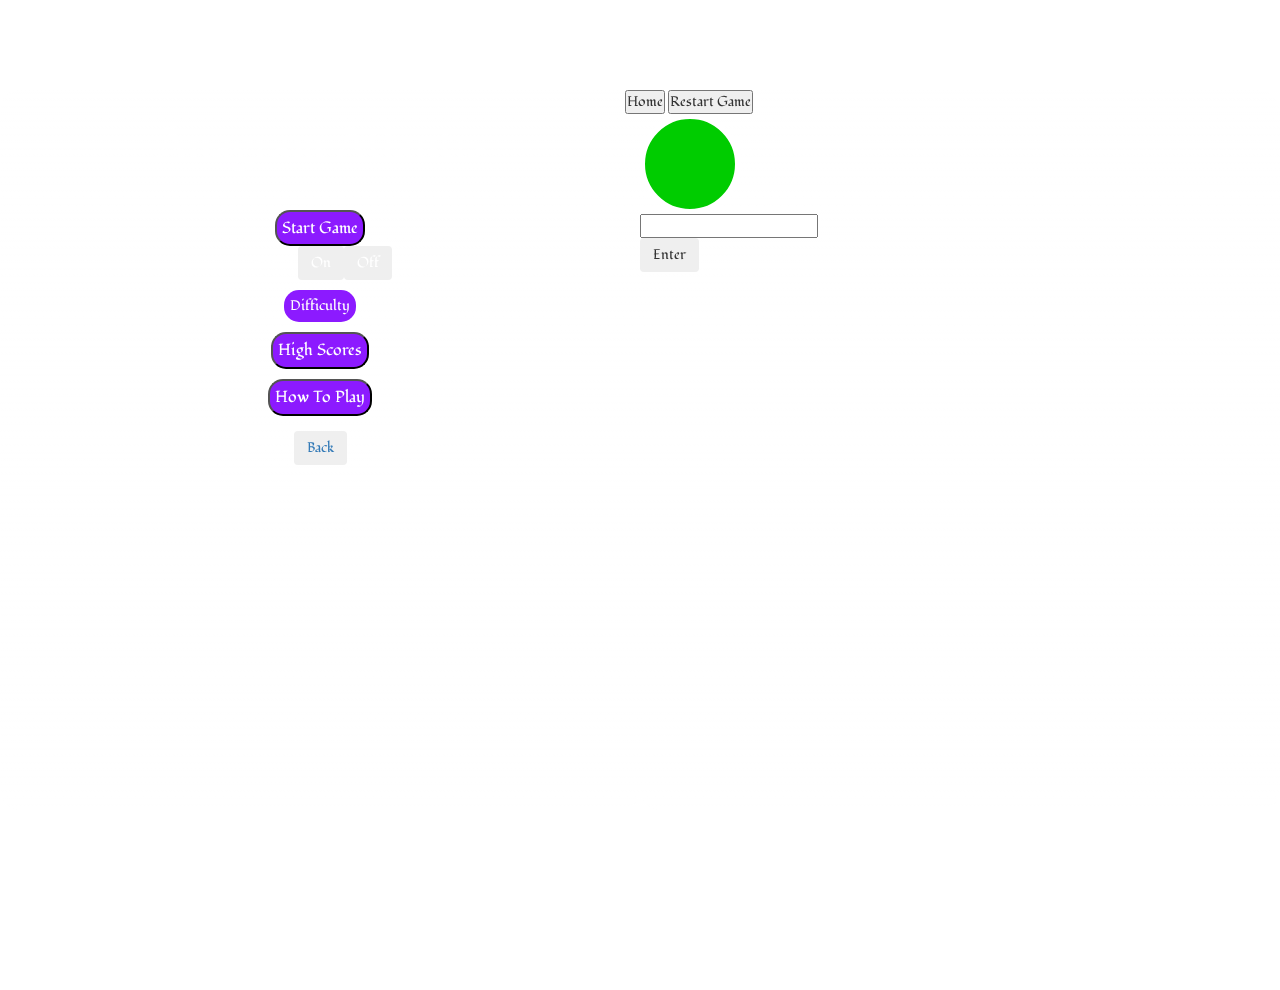
==== anagram_atlantis.html @ 9f751ae6 "removed Start Game link to gameplay.html page" ====
<!DOCTYPE html>
<html lang="en">
<head>
<meta charset="UTF-8">
<meta name="viewport" content="width=device-width, initial-scale=1.0">
<meta http-equiv="X-UA-Compatible" content="ie=edge">
<meta name="Description" content="Enter your description here"/>
<link rel="stylesheet" href="https://cdnjs.cloudflare.com/ajax/libs/twitter-bootstrap/3.3.7/css/bootstrap.min.css">
<link rel="stylesheet" href="https://cdnjs.cloudflare.com/ajax/libs/font-awesome/5.15.0/css/all.min.css">
<link rel="stylesheet" href="assets/css/style.css">

<script src="https://code.jquery.com/jquery-3.5.1.js" integrity="sha256-QWo7LDvxbWT2tbbQ97B53yJnYU3WhH/C8ycbRAkjPDc=" crossorigin="anonymous"></script>
<script defer type="text/javascript" src="assets/js/anagram.js"></script>
<script defer type="text/javascript" src="assets/js/gameplay.js"></script>

<title>Anagram Atlantis</title>
</head>
<body >
    <main class="anagram-background">
        <section class="glass anagram-nav">
            <div >
                <div class="row no-gutters">
                    <div class="col">
                        <h1 class="landing-page-h1">Anagram Atlantis</h1>
                    </div>
                </div>    
                <div class="container-fluid">
                    <div class="row">
                        <div class="col-6 offset-3 nav-item">
                            <button id="start-btn" class="main-menu-btn">Start Game</button>
                        </div>
                        <div class="col-6 offset-3 nav-item">
                            <span>Sound</span>
                            <button class="btn btn-secondary sound-on">On</button><button class="btn btn-secondary sound-off">Off</button>
                        </div>
                        <div class="col-6 offset-3 nav-item">
                            <div class="dropdown">
                                <button class="btn btn-secondary dropdown-toggle main-menu-btn" type="button" id="dropdownMenuButton" data-toggle="dropdown" aria-haspopup="true" aria-expanded="false">
                                    Difficulty
                                </button>
                                <div class="dropdown-menu" aria-labelledby="dropdownMenuButton">
                                    <button id="btn-easy" class="dropdown-item">Easy</button>
                                    <button id="btn-medium" class="dropdown-item">Medium</button>
                                    <button id="btn-hard" class="dropdown-item">Hard</button>
                                </div>
                            </div>
                        </div>
                        <div class="col-6 offset-3 nav-item">
                            <button class="main-menu-btn" id="high-scores">High Scores</button>
                        </div>
                        <div class="col-6 offset-3 nav-item">
                            <button class="main-menu-btn" id="how-to-play">How To Play</button>
                        </div>
                        <div class="col-6 offset-3 nav-item">
                            <button class="btn btn-secondary back-btn"><a href="index.html">Back</a></button>
                        </div>
                    </div>
                </div>    
            </div>
            <div class="container-fluid base-modal htp-modal">
                <h3 class="modal-h3">How To Play</h3>
                <p>The first destination of Ayo's(the Last Word Bender) enternal search takes him to the depth of Yemoja's marvellous Atlantis kingdom.</p>
                <p>Here you must solve the anagram puzzles to continue on your journey</p>
                <p>Anagrams are words and phrases where the letters are scrambled and you must use the given clue and your intellect to produce the correct word or phrase.</p>
                <p>The quicker you answer the higher your score will be...</p>
                <div class="col-12"><button class="close-btn btn btn-secondary">Close</button></div>
        </div>
            <div class="container-fluid base-modal high-score-modal">
                <div class="row">
                    <div class="col-12">
                        <h3 class="modal-h3">Your High Scores</h3>
                    </div>
                    <div class="col-12">
                        <div class="row">
                            <div class="col-4">
                                <span class="hs-list">1st</span>
                            </div>
                            <div class="col-4">
                                <span id="score-1">0</span>
                            </div>
                        </div>
                    </div>
                    <div class="col-12">
                        <div class="row">
                            <div class="col-4">
                                <span class="hs-list">2nd</span>
                            </div>
                            <div class="col-4">
                                <span id="score-2">0</span>
                            </div>
                        </div>
                    </div>
                    <div class="col-12">
                        <div class="row">
                            <div class="col-4">
                                <span class="hs-list">3rd</span>
                            </div>
                            <div class="col-4">
                                <span id="score-3">0</span>
                            </div>
                        </div>
                    </div>
                    <div class="col-12">
                        <div class="row">
                            <div class="col-4">
                                <span class="hs-list">4th</span>
                            </div>
                            <div class="col-4">
                                <span id="score-4">0</span>
                            </div>
                        </div>
                    </div>
                    <div class="col-12">
                        <div class="row">
                            <div class="col-4">
                                <span class="hs-list">5th</span>
                            </div>
                            <div class="col-4">
                                <span id="score-5">0</span>
                            </div>
                        </div>
                    </div>
                    <div class="col-12"><button class="close-btn btn btn-secondary">Close</button></div>
                </div>
            </div>
        </section>
        <section class="glass gameplay-screen">
            <div class="row">
                <div class="col-4">
                    <button class="home-btn">Home</button>
                    <button class="restart-btn">Restart Game</button>
                </div>
            </div>
            <div id="timer" class="green-timer"></div>
            <div class="game-section">
                <div id="anagram"></div>
                <div id="clue"></div>
                <input type="text"><br>
                <button type="submit" id="answer-btn" class="btn btn-secondary">Enter</button>
            </div>
            <div class="base-modal next-modal">
                <h3 class="right-or-wrong"></h3><br>
                <button class="next-btn">Next</button>    
            </div>
            <div class="base-modal game-over-modal">
                <h3 class="game-over-h3">End of Game</h3><br>
                <p id="endgame-score"></p>
                <button class="home-btn"><a href="anagram_homepage.html">Home</a></button>
                <button class="restart-btn">Restart Game</button>     
            </div>
        </section>
            
    </main>   
<script src="https://cdnjs.cloudflare.com/ajax/libs/jquery/3.5.1/jquery.min.js"></script>
<script src="https://cdnjs.cloudflare.com/ajax/libs/twitter-bootstrap/3.3.7/js/bootstrap.min.js"></script>
</body>
</html>
---- assets/css/style.css ----
@import url('https://fonts.googleapis.com/css2?family=Fondamento:ital@0;1&display=swap');

* {
    padding: 0;
    margin: 0;
}

body {
    font-family: "Fondamento", sans-serif;
    display: flex;
    flex-direction: column;
    min-height: 100vh;
}

.no-padding {
    padding: 0;
}

.uppercase {
    text-transform: uppercase;
}



/*----------------------Landing Page*/

main {
    min-height: 100vh;
    background: linear-gradient(to right top,  #000000, #404040);
    display: flex;
    align-items: center;
    justify-content: center;
}

.glass {
    background: #fff;
    min-height: 80vh;
    width: 70%;
    background: linear-gradient(rgba(255,255,255,0.7), rgba(255,255,255,0.3));
    border-radius: 20px;
    backdrop-filter: blur(5px);
}

.wordbender-img {
    background-image: url(../images/last_word_bender_pic.jpg);
    background-size: cover;
    background-repeat: no-repeat;
    background-position: center;
    z-index: -1;
    opacity: 0.1;
    min-height: 80vh;
    width: 70%;
    border-radius: 20px;
}

.landing-page-h1 {
    font-size: 45px;
    text-align: center;
    color: #fff;
    margin: 30px 0 30px 0;
}

#landing-page-nav {
    text-decoration: none;
    font-size: 22px;
    text-align: center;
    list-style-type: none;
    display: flex;
    justify-content: space-around;
    align-items: center;
    flex-direction: column;
}

#landing-page-nav li a {
    text-decoration: none;
    color: inherit;
}

li {
    color: #fff;
}

.active:hover {
    color: #ffcc00;
}

.base-modal {
    position: fixed;
    width: 100%;
    height: 100vh;
    top: 0;
    left: 0;
    background-color: rgba(0,0,0,0.5);
    display: flex;
    justify-content: center;
    align-items: center;
    visibility: hidden;
    opacity: 0;
    transition: visibility 0s, opacity 0.5s;
}

.bg-active-modal {
    visibility: visible;
    opacity: 1;
}

.inactive-modal {
    background-color: #ffff80;
    position: fixed;
    width: 15%;
    height: 15%;
    border-radius: 20px;
    display: flex;
    justify-content: center;
    align-items: center;
    flex-direction: column;
    font-size: 15px;
}

.close-btn {
    background-color: #ff3300;
    padding: 2px 2px 2px 2px;
    border-radius: 15px;
    font-size: 12px
}

.landing-page-h5 {
    font-size: 15px;
}

.landing-btn {
    margin-top: 30px;
    border-radius: 15px;
    background-color: #ffaa00;
    padding: 10px 10px 10px 10px;
}

/*...................Anagram Page*/

.anagram-background {
    background: url(../images/anagram_background.jpg);
    background-position: center;
    background-size: cover;
    background-repeat: no-repeat;
}

#anagram-page-nav {
    text-decoration: none;
    font-size: 22px;
    text-align: center;
    list-style-type: none;
    display: flex;
    justify-content: space-around;
    align-items: center;
    flex-direction: column;
}

#anagram-page-nav li a {
    text-decoration: none;
    color: inherit;
}

.back-btn {
    margin: 15px 0 15px 0;
    color: #fff;
}

.nav-item {
    text-align: center;
    font-size: 16px;
    color: #fff;
}

.htp-modal {
    background-color: #fff;
    position: absolute;
    width: 45%;
    height: 45%;
    display: flex;
    justify-content: space-around;
    align-items: center;
    flex-direction: column;
    font-size: 12px;
    border-radius: 20px;
    background-color: #ffff80;
}

.high-score-modal {
    background-color: #fff;
    position: absolute;
    width: 45%;
    height: 45%;
    display: flex;
    justify-content: space-around;
    align-items: center;
    flex-direction: column;
    font-size: 12px;
    border-radius: 20px;
    background-color: #ffff80;
}

.main-menu-btn {
    margin-top: 10px;
    border-radius: 15px;
    background-color: #8c1aff;
    padding: 5px 5px 5px 5px;
}



/*...................Gameplay page*/

.green-timer {
    background-color: #00cc00;
}

.yellow-timer {
    background-color: #ffff00;
}

.red-timer {
    background-color: #ff0000;
}

#timer {
    height: 100px;
    width: 100px;
    border-radius: 50%;
    border: 5px solid #fff;
    display: flex;
    justify-content: center;
    align-items: center;
}
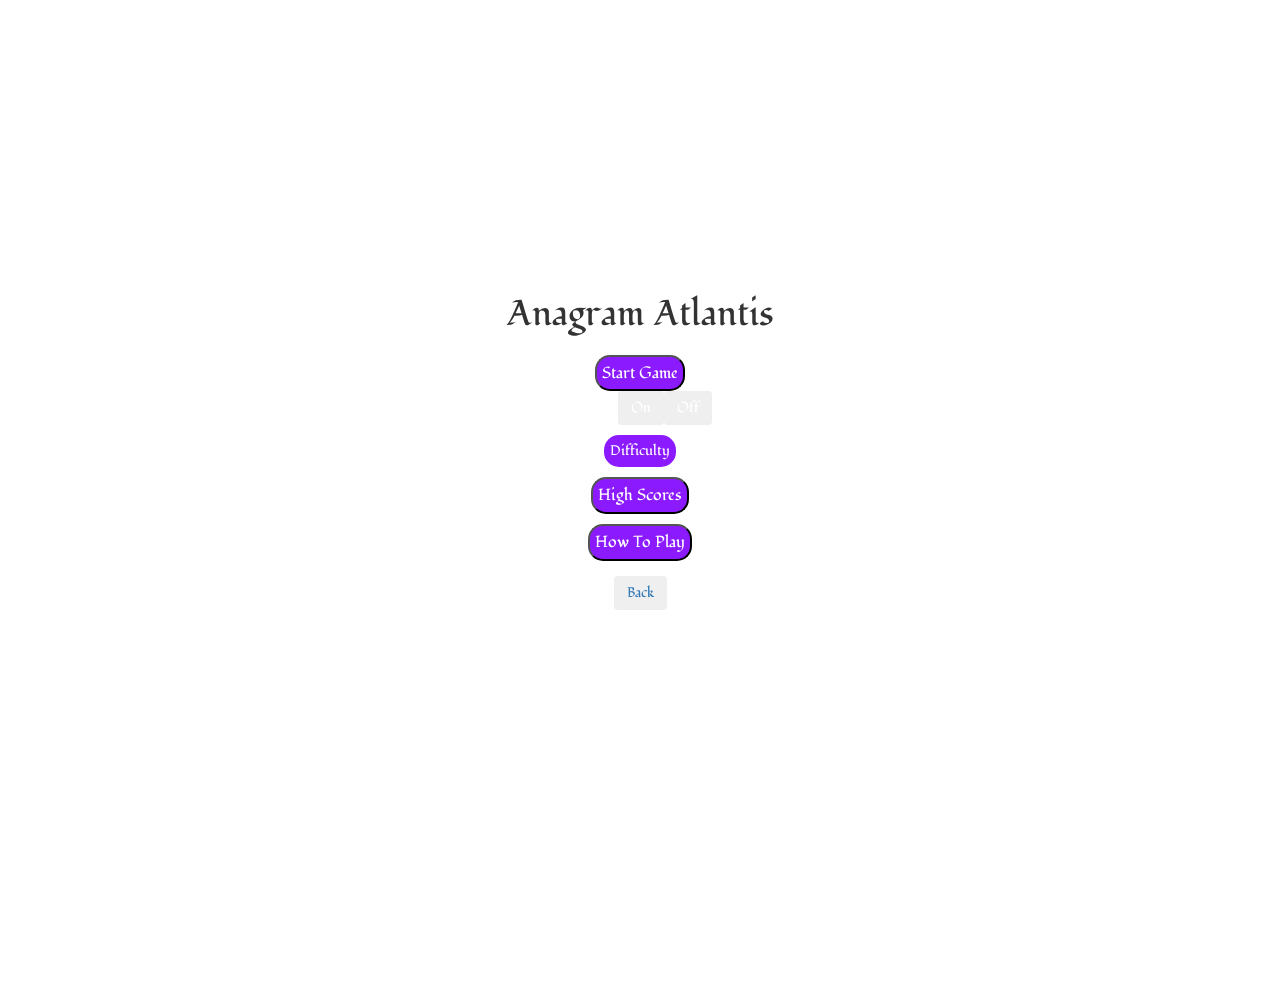
==== commit 6c37b96f: "added text stroke styling to landing page header and styled inactive game buttons to grey" ====
--- a/anagram_atlantis.html
+++ b/anagram_atlantis.html
@@ -21,7 +21,7 @@
             <div >
                 <div class="row no-gutters">
                     <div class="col">
-                        <h1 class="landing-page-h1">Anagram Atlantis</h1>
+                        <h1 class="anagram-page-h1">Anagram Atlantis</h1>
                     </div>
                 </div>    
                 <div class="container-fluid">
--- a/assets/css/style.css
+++ b/assets/css/style.css
@@ -41,22 +41,13 @@
     backdrop-filter: blur(5px);
 }
 
-.wordbender-img {
-    background-image: url(../images/last_word_bender_pic.jpg);
-    background-size: cover;
-    background-repeat: no-repeat;
-    background-position: center;
-    z-index: -1;
-    opacity: 0.1;
-    min-height: 80vh;
-    width: 70%;
-    border-radius: 20px;
-}
-
 .landing-page-h1 {
     font-size: 45px;
     text-align: center;
-    color: #fff;
+    color: #000000;
+    font-weight: bold;
+    -webkit-text-stroke: 1px black;
+    -webkit-text-fill-color: #fff;
     margin: 30px 0 30px 0;
 }
 
@@ -81,7 +72,7 @@
 }
 
 .active:hover {
-    color: #ffcc00;
+    font-size: 120%;
 }
 
 .base-modal {
@@ -104,6 +95,10 @@
     opacity: 1;
 }
 
+.inactive .landing-btn {
+    background-color: #666666;
+}
+
 .inactive-modal {
     background-color: #ffff80;
     position: fixed;
@@ -144,20 +139,12 @@
     background-repeat: no-repeat;
 }
 
-#anagram-page-nav {
-    text-decoration: none;
-    font-size: 22px;
-    text-align: center;
-    list-style-type: none;
-    display: flex;
-    justify-content: space-around;
-    align-items: center;
-    flex-direction: column;
-}
-
-#anagram-page-nav li a {
-    text-decoration: none;
-    color: inherit;
+.anagram-nav {
+    position: absolute;
+    display: flex;
+    justify-content: center;
+    align-items: center;
+    flex-direction: column;
 }
 
 .back-btn {
@@ -210,6 +197,22 @@
 
 /*...................Gameplay page*/
 
+.gameplay-screen {
+    visibility: hidden;
+    opacity: 0;
+    transition: visibility 0s, opacity 0.5s;
+}
+
+.reveal {
+    visibility: visible;
+    opacity: 1;
+}
+
+.hide {
+    visibility: hidden;
+    opacity: 0;
+}
+
 .green-timer {
     background-color: #00cc00;
 }
@@ -230,4 +233,6 @@
     display: flex;
     justify-content: center;
     align-items: center;
+    font-weight: bold;
+    font-size: 30px;
 }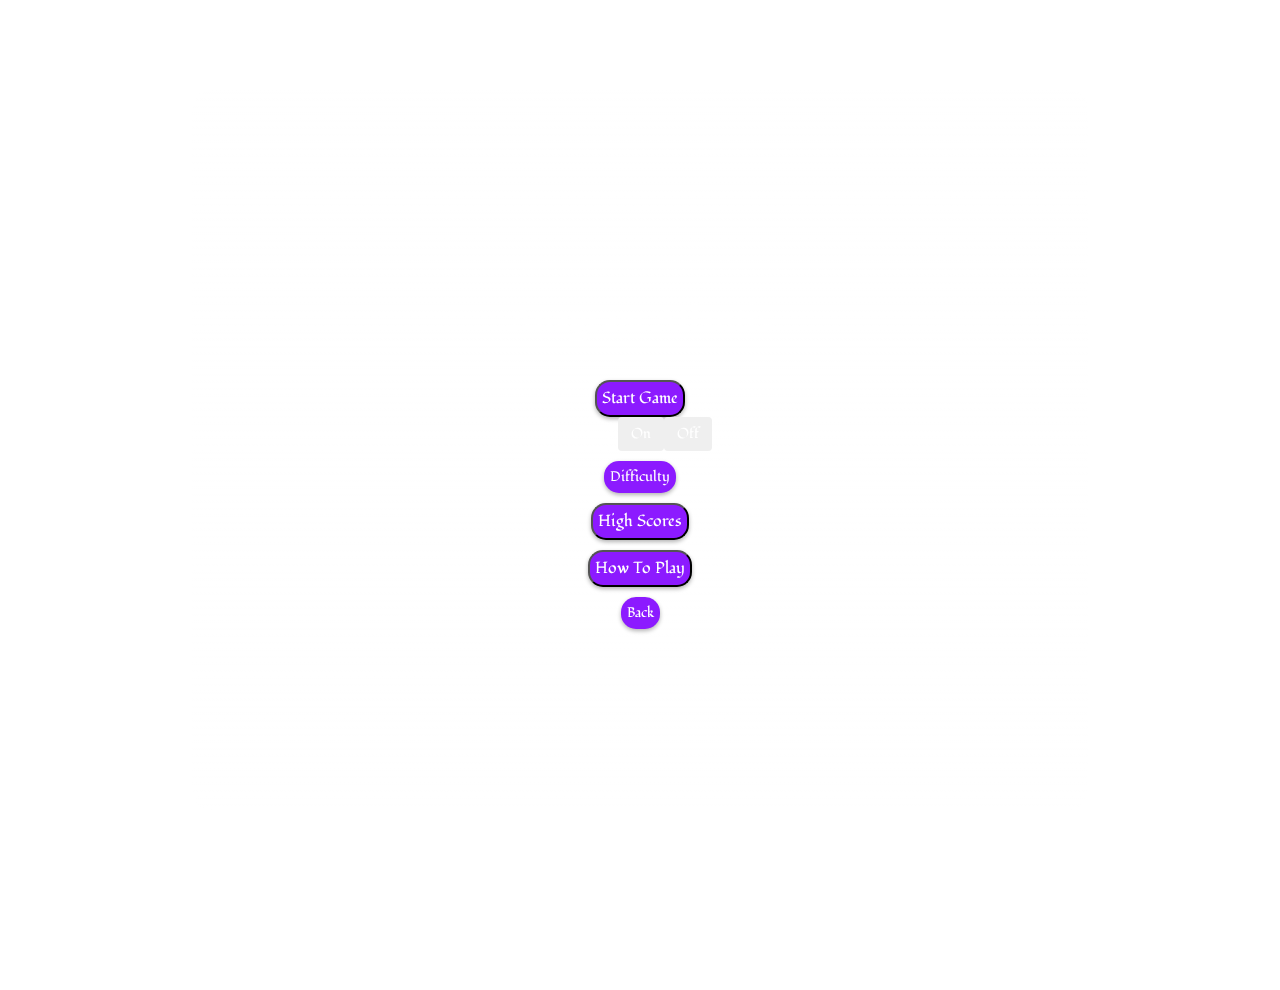
==== commit 1ebbfb6d: "amended modals modal on landing page and anagram atlantis homepage and restyled buttons on anagram p" ====
--- a/anagram_atlantis.html
+++ b/anagram_atlantis.html
@@ -57,71 +57,75 @@
                     </div>
                 </div>    
             </div>
-            <div class="container-fluid base-modal htp-modal">
-                <h3 class="modal-h3">How To Play</h3>
-                <p>The first destination of Ayo's(the Last Word Bender) enternal search takes him to the depth of Yemoja's marvellous Atlantis kingdom.</p>
-                <p>Here you must solve the anagram puzzles to continue on your journey</p>
-                <p>Anagrams are words and phrases where the letters are scrambled and you must use the given clue and your intellect to produce the correct word or phrase.</p>
-                <p>The quicker you answer the higher your score will be...</p>
-                <div class="col-12"><button class="close-btn btn btn-secondary">Close</button></div>
-        </div>
-            <div class="container-fluid base-modal high-score-modal">
-                <div class="row">
-                    <div class="col-12">
-                        <h3 class="modal-h3">Your High Scores</h3>
-                    </div>
-                    <div class="col-12">
-                        <div class="row">
-                            <div class="col-4">
-                                <span class="hs-list">1st</span>
-                            </div>
-                            <div class="col-4">
-                                <span id="score-1">0</span>
+            <div class="container-fluid base-modal-htp">
+                <div class="htp-modal">
+                    <h3 class="modal-h3">How To Play</h3>
+                    <p>The first destination of Ayo's(the Last Word Bender) enternal search takes him to the depth of Yemoja's marvellous Atlantis kingdom.</p>
+                    <p>Here you must solve the anagram puzzles to continue on your journey</p>
+                    <p>Anagrams are words and phrases where the letters are scrambled and you must use the given clue and your intellect to produce the correct word or phrase.</p>
+                    <p>The quicker you answer the higher your score will be...</p>
+                    <div class="col-12"><button class="close-btn btn btn-secondary">Close</button></div>
+                </div>    
+            </div>
+            <div class="container-fluid base-modal-hs">
+                <div class="high-score-modal">
+                    <div class="row">
+                        <div class="col-12">
+                            <h3 class="modal-h3">Your High Scores</h3>
+                        </div>
+                        <div class="col-12">
+                            <div class="row">
+                                <div class="col-4">
+                                    <span class="hs-list">1st</span>
+                                </div>
+                                <div class="col-4">
+                                    <span id="score-1">0</span>
+                                </div>
                             </div>
                         </div>
-                    </div>
-                    <div class="col-12">
-                        <div class="row">
-                            <div class="col-4">
-                                <span class="hs-list">2nd</span>
-                            </div>
-                            <div class="col-4">
-                                <span id="score-2">0</span>
+                        <div class="col-12">
+                            <div class="row">
+                                <div class="col-4">
+                                    <span class="hs-list">2nd</span>
+                                </div>
+                                <div class="col-4">
+                                    <span id="score-2">0</span>
+                                </div>
                             </div>
                         </div>
-                    </div>
-                    <div class="col-12">
-                        <div class="row">
-                            <div class="col-4">
-                                <span class="hs-list">3rd</span>
-                            </div>
-                            <div class="col-4">
-                                <span id="score-3">0</span>
+                        <div class="col-12">
+                            <div class="row">
+                                <div class="col-4">
+                                    <span class="hs-list">3rd</span>
+                                </div>
+                                <div class="col-4">
+                                    <span id="score-3">0</span>
+                                </div>
                             </div>
                         </div>
-                    </div>
-                    <div class="col-12">
-                        <div class="row">
-                            <div class="col-4">
-                                <span class="hs-list">4th</span>
-                            </div>
-                            <div class="col-4">
-                                <span id="score-4">0</span>
+                        <div class="col-12">
+                            <div class="row">
+                                <div class="col-4">
+                                    <span class="hs-list">4th</span>
+                                </div>
+                                <div class="col-4">
+                                    <span id="score-4">0</span>
+                                </div>
                             </div>
                         </div>
-                    </div>
-                    <div class="col-12">
-                        <div class="row">
-                            <div class="col-4">
-                                <span class="hs-list">5th</span>
-                            </div>
-                            <div class="col-4">
-                                <span id="score-5">0</span>
+                        <div class="col-12">
+                            <div class="row">
+                                <div class="col-4">
+                                    <span class="hs-list">5th</span>
+                                </div>
+                                <div class="col-4">
+                                    <span id="score-5">0</span>
+                                </div>
                             </div>
                         </div>
+                        <div class="col-12"><button class="close-btn btn btn-secondary">Close</button></div>
                     </div>
-                    <div class="col-12"><button class="close-btn btn btn-secondary">Close</button></div>
-                </div>
+                </div>   
             </div>
         </section>
         <section class="glass gameplay-screen">
--- a/assets/css/style.css
+++ b/assets/css/style.css
@@ -90,37 +90,31 @@
     transition: visibility 0s, opacity 0.5s;
 }
 
-.bg-active-modal {
-    visibility: visible;
-    opacity: 1;
-}
-
-.inactive .landing-btn {
-    background-color: #666666;
-}
-
 .inactive-modal {
-    background-color: #ffff80;
-    position: fixed;
-    width: 15%;
-    height: 15%;
+    background-color: #ffaa00;
+    max-width: 100%;
+    width: 240px;
     border-radius: 20px;
-    display: flex;
-    justify-content: center;
-    align-items: center;
-    flex-direction: column;
     font-size: 15px;
+    padding: 30px 50px;
+    box-shadow: 0 2px 4px rgba(0,0,0,0.3);
+    text-align: center;
+    font-weight: bold
 }
 
 .close-btn {
     background-color: #ff3300;
     padding: 2px 2px 2px 2px;
     border-radius: 15px;
-    font-size: 12px
+    font-size: 12px;
+    color: #fff;
+    box-shadow: 0 2px 4px rgba(0,0,0,0.3);
 }
 
 .landing-page-h5 {
-    font-size: 15px;
+    color: #fff;
+    padding: 5px 5px 5px 5px;
+    font-size: 18px;
 }
 
 .landing-btn {
@@ -128,6 +122,19 @@
     border-radius: 15px;
     background-color: #ffaa00;
     padding: 10px 10px 10px 10px;
+    box-shadow: 0 2px 4px rgba(0,0,0,0.3);
+}
+
+.inactive-landing-btn {
+    margin-top: 30px;
+    border-radius: 15px;
+    background-color: #666666;
+    padding: 10px 10px 10px 10px;
+    box-shadow: 0 2px 4px rgba(0,0,0,0.3);
+}
+
+.inactive-landing-btn:hover{
+    font-size: 120%;
 }
 
 /*...................Anagram Page*/
@@ -147,9 +154,17 @@
     flex-direction: column;
 }
 
-.back-btn {
-    margin: 15px 0 15px 0;
-    color: #fff;
+.anagram-page-h1 {
+    font-size: 35px;
+    text-align: center;
+    color: #fff;
+    font-weight: bold;
+    margin: 30px 0 30px 0;
+}
+
+.anagram-page-h1:hover{
+    font-size: 45px;
+    color: #8c1aff;
 }
 
 .nav-item {
@@ -186,11 +201,69 @@
     background-color: #ffff80;
 }
 
+.base-modal-htp {
+    position: fixed;
+    width: 100%;
+    height: 100vh;
+    top: 0;
+    left: 0;
+    background-color: rgba(0,0,0,0.5);
+    display: flex;
+    justify-content: center;
+    align-items: center;
+    visibility: hidden;
+    opacity: 0;
+    transition: visibility 0s, opacity 0.5s;
+}
+
+.base-modal-hs {
+    position: fixed;
+    width: 100%;
+    height: 100vh;
+    top: 0;
+    left: 0;
+    background-color: rgba(0,0,0,0.5);
+    display: flex;
+    justify-content: center;
+    align-items: center;
+    visibility: hidden;
+    opacity: 0;
+    transition: visibility 0s, opacity 0.5s;
+}
+
 .main-menu-btn {
     margin-top: 10px;
     border-radius: 15px;
     background-color: #8c1aff;
     padding: 5px 5px 5px 5px;
+    color: #fff;
+    box-shadow: 0 2px 4px rgba(0,0,0,0.3);
+}
+
+.main-menu-btn:hover {
+    color: #8c1aff;
+    background-color: #fff;
+    font-size: 120%;
+}
+
+.back-btn {
+    color: #fff;
+    border-radius: 15px;
+    background-color: #8c1aff;
+    padding: 5px 5px 5px 5px;
+    margin-top: 10px;
+    box-shadow: 0 2px 4px rgba(0,0,0,0.3);
+}
+
+.back-btn:hover {
+    color: #8c1aff;
+    background-color: #fff;
+    font-size: 120%;
+}
+
+.back-btn a {
+    color: inherit;
+    text-decoration: none;
 }
 
 
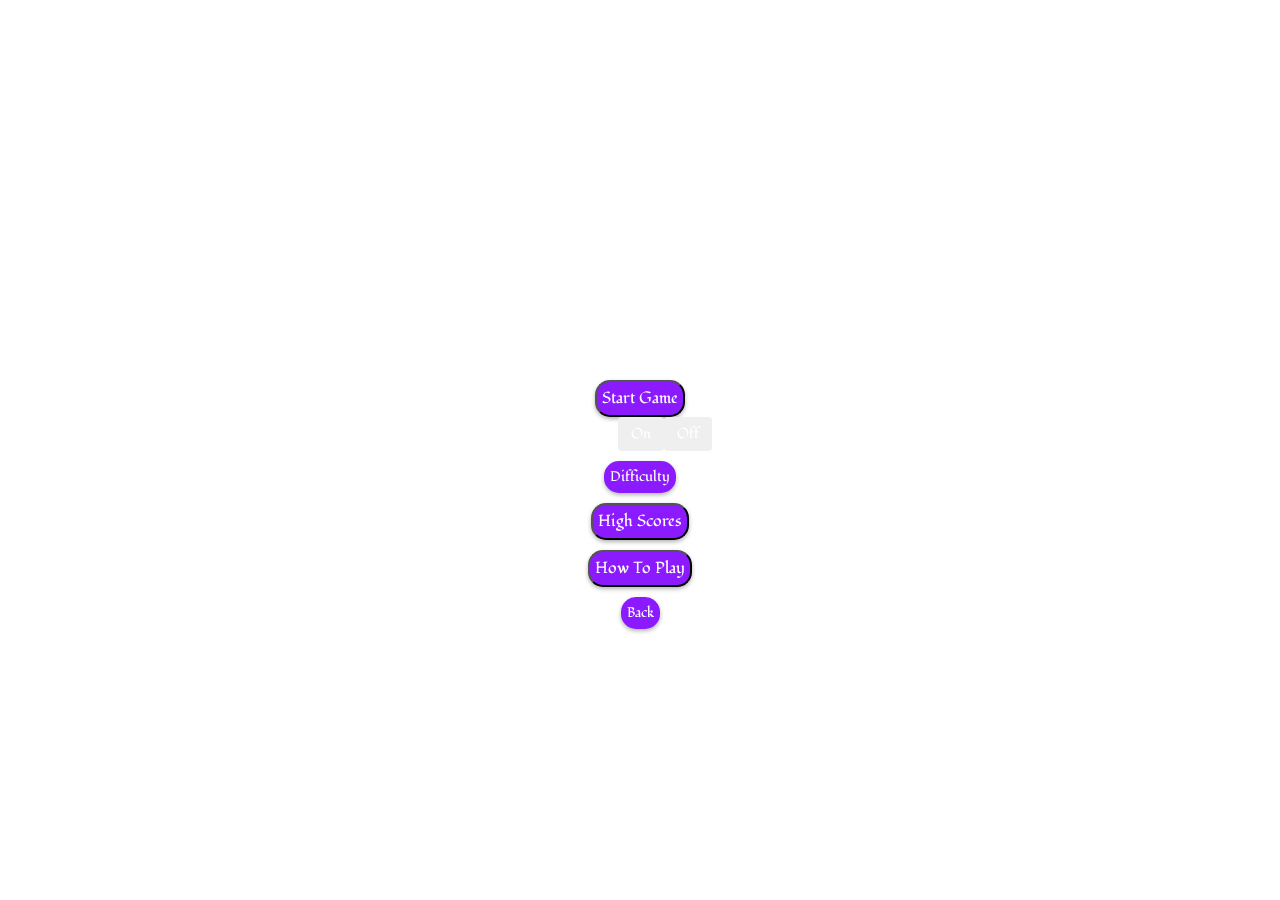
==== commit 83e39e1f: "Amended how to play and high scores modal so that they are now centered when selected" ====
--- a/anagram_atlantis.html
+++ b/anagram_atlantis.html
@@ -57,7 +57,7 @@
                     </div>
                 </div>    
             </div>
-            <div class="container-fluid base-modal-htp">
+            <div class="row modal">
                 <div class="htp-modal">
                     <h3 class="modal-h3">How To Play</h3>
                     <p>The first destination of Ayo's(the Last Word Bender) enternal search takes him to the depth of Yemoja's marvellous Atlantis kingdom.</p>
@@ -67,8 +67,8 @@
                     <div class="col-12"><button class="close-btn btn btn-secondary">Close</button></div>
                 </div>    
             </div>
-            <div class="container-fluid base-modal-hs">
-                <div class="high-score-modal">
+            <div class="row modal">
+                <div class="hs-modal">
                     <div class="row">
                         <div class="col-12">
                             <h3 class="modal-h3">Your High Scores</h3>
@@ -142,14 +142,14 @@
                 <input type="text"><br>
                 <button type="submit" id="answer-btn" class="btn btn-secondary">Enter</button>
             </div>
-            <div class="base-modal next-modal">
+            <div class="next-modal">
                 <h3 class="right-or-wrong"></h3><br>
                 <button class="next-btn">Next</button>    
             </div>
-            <div class="base-modal game-over-modal">
+            <div class="game-over-modal">
                 <h3 class="game-over-h3">End of Game</h3><br>
                 <p id="endgame-score"></p>
-                <button class="home-btn"><a href="anagram_homepage.html">Home</a></button>
+                <button class="home-btn">Home</button>
                 <button class="restart-btn">Restart Game</button>     
             </div>
         </section>
--- a/assets/css/style.css
+++ b/assets/css/style.css
@@ -3,6 +3,7 @@
 * {
     padding: 0;
     margin: 0;
+    box-sizing: border-box;
 }
 
 body {
@@ -10,10 +11,6 @@
     display: flex;
     flex-direction: column;
     min-height: 100vh;
-}
-
-.no-padding {
-    padding: 0;
 }
 
 .uppercase {
@@ -39,6 +36,14 @@
     background: linear-gradient(rgba(255,255,255,0.7), rgba(255,255,255,0.3));
     border-radius: 20px;
     backdrop-filter: blur(5px);
+}
+
+.landing-page {
+    position: fixed;
+    display: flex;
+    justify-content: center;
+    align-items: center;
+    flex-direction: column;
 }
 
 .landing-page-h1 {
@@ -147,7 +152,7 @@
 }
 
 .anagram-nav {
-    position: absolute;
+    position: fixed;
     display: flex;
     justify-content: center;
     align-items: center;
@@ -173,59 +178,44 @@
     color: #fff;
 }
 
+.modal {
+    display: flex;
+    justify-content: center;
+    align-items: center;
+    pointer-events: none;
+}
+
 .htp-modal {
-    background-color: #fff;
+    background-color: #99ff99;
+    position: fixed;
+    width: 50%;
+    min-height: 50vh;
+    display: flex;
+    justify-content: center;
+    align-items: center;
+    flex-direction: column;
+    font-size: 12px;
+    border-radius: 20px;
+    color: #000;
+    box-shadow: 0 2px 4px rgba(0,0,0,0.3);
+    visibility: hidden;
+    opacity: 0;
+    transition: visibility 0s, opacity 0.5s;
+}
+
+.hs-modal {
+    background-color: #99ff99;
     position: absolute;
-    width: 45%;
-    height: 45%;
-    display: flex;
-    justify-content: space-around;
-    align-items: center;
-    flex-direction: column;
-    font-size: 12px;
-    border-radius: 20px;
-    background-color: #ffff80;
-}
-
-.high-score-modal {
-    background-color: #fff;
-    position: absolute;
-    width: 45%;
-    height: 45%;
-    display: flex;
-    justify-content: space-around;
-    align-items: center;
-    flex-direction: column;
-    font-size: 12px;
-    border-radius: 20px;
-    background-color: #ffff80;
-}
-
-.base-modal-htp {
-    position: fixed;
-    width: 100%;
-    height: 100vh;
-    top: 0;
-    left: 0;
-    background-color: rgba(0,0,0,0.5);
-    display: flex;
-    justify-content: center;
-    align-items: center;
-    visibility: hidden;
-    opacity: 0;
-    transition: visibility 0s, opacity 0.5s;
-}
-
-.base-modal-hs {
-    position: fixed;
-    width: 100%;
-    height: 100vh;
-    top: 0;
-    left: 0;
-    background-color: rgba(0,0,0,0.5);
-    display: flex;
-    justify-content: center;
-    align-items: center;
+    width: 50%;
+    height: 50%;
+    display: flex;
+    justify-content: center;
+    align-items: center;
+    flex-direction: column;
+    font-size: 12px;
+    border-radius: 20px;
+    color: #000;
+    box-shadow: 0 2px 4px rgba(0,0,0,0.3);
     visibility: hidden;
     opacity: 0;
     transition: visibility 0s, opacity 0.5s;
@@ -243,7 +233,6 @@
 .main-menu-btn:hover {
     color: #8c1aff;
     background-color: #fff;
-    font-size: 120%;
 }
 
 .back-btn {
@@ -258,7 +247,6 @@
 .back-btn:hover {
     color: #8c1aff;
     background-color: #fff;
-    font-size: 120%;
 }
 
 .back-btn a {
@@ -279,6 +267,7 @@
 .reveal {
     visibility: visible;
     opacity: 1;
+    pointer-events: auto;
 }
 
 .hide {
@@ -308,4 +297,89 @@
     align-items: center;
     font-weight: bold;
     font-size: 30px;
+}
+
+.home-btn {
+    margin: 20px 50px;
+    border-radius: 15px;
+    background-color: #8c1aff;
+    padding: 5px 5px 5px 5px;
+    color: #fff;
+    box-shadow: 0 2px 4px rgba(0,0,0,0.3);
+}
+
+.restart-btn {
+    margin: 20px 50px;
+    border-radius: 15px;
+    background-color: #8c1aff;
+    padding: 5px 5px 5px 5px;
+    color: #fff;
+    box-shadow: 0 2px 4px rgba(0,0,0,0.3);
+}
+
+.home-btn:hover {
+    color: #8c1aff;
+    background-color: #fff;
+}
+
+.restart-btn:hover {
+    color: #8c1aff;
+    background-color: #fff;
+}
+
+#answer-btn {
+    margin-top: 10px;
+    border-radius: 20px;
+    background-color: #8c1aff;
+    padding: 10px 10px 10px 10px;
+    color: #fff;
+    box-shadow: 0 2px 4px rgba(0,0,0,0.3);
+}
+
+#answer-btn:hover {
+    color: #8c1aff;
+    background-color: #fff;
+    font-size: 120%;
+}
+
+input[type=text] {
+    border-radius: 5px;
+    margin: 20px 10px 20px 10px;
+    padding: 10px 20px;
+}
+
+.next-modal {
+    background-color: #99ff99;
+    position: absolute;
+    width: 50%;
+    height: 50%;
+    display: flex;
+    justify-content: space-around;
+    align-items: center;
+    flex-direction: column;
+    font-size: 12px;
+    border-radius: 20px;
+    color: #000;
+    box-shadow: 0 2px 4px rgba(0,0,0,0.3);
+    visibility: hidden;
+    opacity: 0;
+    transition: visibility 0s, opacity 0.5s;
+}
+
+.game-over-modal {
+    background-color: #99ff99;
+    position: absolute;
+    width: 50%;
+    height: 50%;
+    display: flex;
+    justify-content: space-around;
+    align-items: center;
+    flex-direction: column;
+    font-size: 12px;
+    border-radius: 20px;
+    color: #000;
+    box-shadow: 0 2px 4px rgba(0,0,0,0.3);
+    visibility: hidden;
+    opacity: 0;
+    transition: visibility 0s, opacity 0.5s;
 }